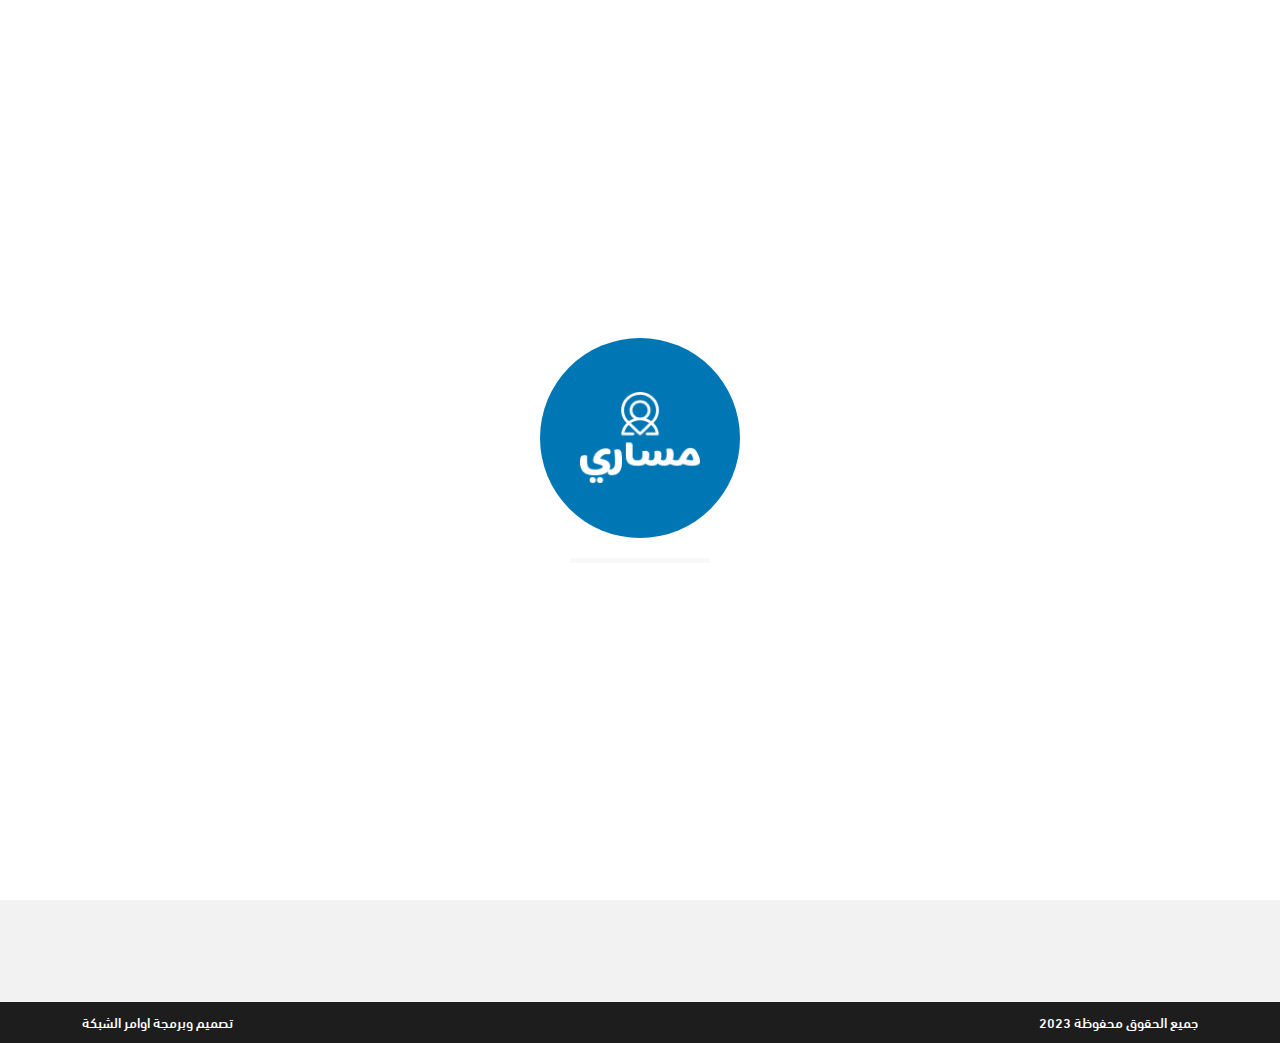
==== conditions.html @ 18e59dde "first commit" ====
<!DOCTYPE html>
<html lang="en">
  <head>
    <meta charset="UTF-8" />
    <meta http-equiv="X-UA-Compatible" content="IE=edge" />
    <meta name="viewport" content="width=device-width, initial-scale=1.0" />
    <link
      rel="stylesheet"
      href="https://cdnjs.cloudflare.com/ajax/libs/font-awesome/6.2.0/css/all.min.css"
    />
    <link rel="stylesheet" href="css/bootstrap.min.css.map" />
    <link rel="stylesheet" href="css/bootstrap.min.css" />
    <link rel="stylesheet" href="css/select2.css" />
    <link rel="stylesheet" href="css/style.css" />
    <title>conditions</title>
  </head>
  <body>
    <div class="nav-layer"></div>
    <!--start loader-->
    <div class="loader">
      <div class="logo-co-p">
        <img src="imgs/Framew.png" alt="" />
      </div>
      <div id="progressbar"></div>
    </div>
    <!--End loader-->
    <!--start header-->
    <header class="header bg-header">
      <div class="container">
        <a href="index.html" class="logo"
          ><img src="imgs/Frame.png" alt=""
        /></a>
        <ul class="links">
          <li><a href="index.html">الرئيسية</a></li>
          <li><a href="who-us.html">عن مساري</a></li>
          <li><a href="Faqs.html">الاسئلة الشائعة</a></li>
        </ul>

        <div class="media-spe">
          <a href="#" class="lang-switch"> En </a>

          <span class="coll-icon">
            <span></span>
            <span></span>
            <span></span>
          </span>
        </div>
      </div>
    </header>
    <!--End header-->
    <!--start content-->
    <div class="content">
      <div class="container">
        <div class="top-links mt-4 mb-4">
          <a href="index.html" class="gray-col font14"
            ><i class="fa-solid fa-house"></i> الرئيسية /</a
          >
          <div class="color-main">الشروط والاحكام</div>
        </div>
        <div class="all-who-us mt-5">
          <div class="flex-group-me mb-4">
            <img src="imgs/Frame.png" class="who-img" alt="" />
          </div>
          <p class="main-p mb-5 text-center">
            هذا النص هو مثال لنص يمكن أن يستبدل في نفس المساحة، لقد تم توليد هذا
            النص من مولد النص العربى، حيث يمكنك أن تولد مثل هذا النص أو العديد
            من النصوص الأخرى إضافة إلى زيادة عدد الحروف التى يولدها التطبيق. إذا
            كنت تحتاج إلى عدد أكبر من الفقرات يتيح لك مولد النص العربى زيادة عدد
            الفقرات كما تريد، النص لن يبدو مقسما ولا يحوي أخطاء لغوية، مولد النص
            العرب
          </p>
        </div>
      </div>
    </div>
    <!--end content-->

    <!--start footer-->
    <div class="footer">
      <div class="main-footer">
        <div class="container">
          <div class="row">
            <div class="col-lg-4 col-md-6 col-12 mb-4">
              <div class="footer-colomn-me">
                <h4 class="font-bold mb-4">مساري</h4>
                <ul>
                  <li>
                    <a href="who-us.html">
                      <div class="my-l">عن مساري</div>
                    </a>
                  </li>
                  <li>
                    <a href="privacy.html">
                      <div class="my-l">سياسة الخصوصية</div>
                    </a>
                  </li>

                  <li>
                    <a href="conditions.html">
                      <div class="my-l">الشروط والاحكام</div>
                    </a>
                  </li>
                  <li>
                    <a href="Faqs.html">
                      <div class="my-l">الاسئلة الشائعة</div>
                    </a>
                  </li>
                </ul>
              </div>
            </div>
            <div class="col-lg-4 col-md-6 col-12 mb-4">
              <div class="footer-colomn-me">
                <h4 class="font-bold mb-4">تواصل معنا</h4>
                <ul>
                  <li>
                    <a href="tel:9988776655">
                      <div class="flex-sm-gap">
                        <div class="my-l">9988776655</div>
                        <i class="fa-brands fa-whatsapp so-ico"></i>
                      </div>
                    </a>
                  </li>
                  <li>
                    <a href="mailto:masare.com">
                      <div class="flex-sm-gap">
                        <div class="my-l">masare.com</div>
                        <i class="fa-regular fa-envelope so-ico"></i>
                      </div>
                    </a>
                  </li>
                </ul>
              </div>
            </div>
            <div class="col-lg-4 col-md-6 col-12 mb-4">
              <div class="footer-colomn-me">
                <h6>تابعنا على</h6>
                <ul class="mb-4">
                  <div class="flex-socials">
                    <a href="#"><img src="imgs/whats.png" alt="" /></a>
                    <a href="#"><img src="imgs/whats.png" alt="" /></a>
                  </div>
                </ul>
                <a href="#" class="flex-app-go mb-3">
                  <div>احصل على التطبيق</div>
                  <div><i class="fa-solid fa-play"></i></div>
                </a>
                <a href="#" class="flex-app-go mb-3">
                  <div>احصل على التطبيق</div>
                  <div><i class="fa-brands fa-apple"></i></div>
                </a>
              </div>
            </div>
          </div>
        </div>
      </div>
      <div class="down-footer">
        <div class="container">
          <div class="down-footer-r font14">جميع الحقوق محفوظة 2023</div>
          <div class="down-footer-l font14">تصميم وبرمجة اوامر الشبكة</div>
        </div>
      </div>
    </div>
    <!--end footer-->

    <script src="js/jquery-3.5.1.min.js"></script>
    <script src="js/bootstrap.min.js"></script>
    <script src="js/select2.js"></script>
    <script src="js/main.js"></script>
  </body>
</html>
---- css/style.css ----
html {
  scroll-behavior: smooth;
}
@font-face {
  font-family: ghgjhg;
  src: url("../fonts/DINNextLTArabic-Medium-4.ttf");
}
:root {
  --secondColor: rgb(191 211 231);
  --main-bg: #f5f5f5;
  --danger: rgb(241 79 79);
  --orange: rgb(255 183 43);
  --sec-main: rgb(128 209 206);
  --main: #0077b5;
  --main2: #129c9a;
  --gray: #6d6969;
  --color-white: #fff;
}
body {
  direction: rtl;
  text-align: right;
  font-family: "ghgjhg", sans-serif;
  overflow-x: hidden;
  font-size: 18px;
}
::-webkit-scrollbar {
  width: 5px;
  height: 5px;
  border-radius: 5px;
}

/* Track */
::-webkit-scrollbar-track {
  background: #ddd;
  border-radius: 5px;
}
::-webkit-scrollbar-thumb {
  background: var(--main);
  border-radius: 5px;
}
/* general classes */
/* .container {
  max-width: 84% !important;
  margin: 0 auto !important;
} */
@media (max-width: 1024px) {
  .container {
    max-width: 100% !important;
    margin: 0 auto !important;
  }
}
.color-main {
  color: var(--main) !important;
}
.bg-main {
  background-color: var(--main-bg) !important;
}
.bg-blue {
  background-color: var(--main) !important;
}
.color-white {
  color: var(--color-white) !important;
}
.color-orange {
  color: var(--orange) !important;
}
ul {
  list-style: none;
  padding: 0;
  margin: 0;
}
.m-top-20 {
  margin: 20px 0;
}
a,
a:hover {
  text-decoration: none;
}
a {
  color: black;
  transition: all 0.3s ease-in-out;
}
a:hover {
  color: var(--main);
}
.up:hover {
  -webkit-box-shadow: inset 0 -4.25em 0 0 var(--color-white);
  box-shadow: inset 0 -4.25em 0 0 var(--color-white);
  color: var(--main) !important;
}
.up3:hover {
  -webkit-box-shadow: inset 0 -4.25em 0 0 var(--main);
  box-shadow: inset 0 -4.25em 0 0 var(--main);
  color: var(--color-white) !important;
}
.up2:hover {
  -webkit-box-shadow: inset 0 -4.25em 0 0 var(--color-white);
  box-shadow: inset 0 -4.25em 0 0 var(--color-white);
  color: var(--main2) !important;
}
.font14 {
  font-size: 14px;
}
.font13 {
  font-size: 13px;
}
.font15 {
  font-size: 15px;
}
.gray-col {
  color: var(--gray);
}
.content {
  min-height: 500px;
}
/* start header */
.header {
  position: sticky;
  width: 100%;
  top: 0;
  right: 0;
  z-index: 999;
  background: transparent;
  padding: 20px 100px;
  transition: all 0.4s ease-in-out;
  background-color: var(--color-white);
}
.header .container {
  display: flex;
  align-items: center;
  justify-content: space-between;
}
.logo img {
  width: 65px;
}
.links {
  display: flex;
  align-items: center;
  gap: 46px;
  transition: all 0.8s cubic-bezier(0.68, -0.3, 0.265, 1.3);
  color: var(--color-white);
}
.main-btn {
  display: block;
  text-align: center;
  width: 140px;
  padding: 10px 0;
  background-color: var(--main);
  color: var(--color-white);
  border: 1px solid transparent;
  border-radius: 25px;
  transition: all 0.3s ease-in-out;
}
.main-btn2 {
  display: block;
  text-align: center;
  width: 140px;
  padding: 10px 0;
  background-color: var(--main2);
  color: var(--color-white);
  border: 1px solid transparent;
  border-radius: 25px;
  transition: all 0.3s ease-in-out;
}
.main-btn.lg {
  width: 220px;
}
.main-btn2.lg {
  width: 220px;
}
.main-btn.xl {
  width: 280px;
}
.main-btn2.xl {
  width: 280px;
}
.main-btn3.lg {
  width: 220px;
}
.main-btn3.xl {
  width: 280px;
}
.main-btn3 {
  display: block;
  text-align: center;
  width: 140px;
  padding: 10px 0;
  background-color: transparent;
  color: var(--main);
  border: 1px solid var(--main);
  border-radius: 25px;
  transition: all 0.3s ease-in-out;
}
.media-spe {
  display: flex;
  align-items: center;
  gap: 18px;
}
.loader {
  display: -webkit-box;
  display: -ms-flexbox;
  display: flex;
  -webkit-box-align: center;
  -ms-flex-align: center;
  align-items: center;
  -webkit-box-pack: center;
  -ms-flex-pack: center;
  justify-content: center;
  position: fixed;
  top: 0;
  width: 100%;
  height: 100%;
  background-color: var(--color-white);
  z-index: 99999999;
  flex-direction: column;
  gap: 20px;
}
.loader img {
  width: 17%;
}
@keyframes progress-bar {
  0% {
    left: -100%;
  }
  100% {
    left: 55%;
  }
}
#progressbar {
  background-color: #f8f8f8;
  height: 5px;
  border-radius: 30px;
  /* position: relative;
    top: 50%;
    left: 50%;
    transform: translate(-50%); */
  overflow: hidden;
  width: 140px;
}
#progressbar::before {
  width: 5vw;
  position: relative;
  left: -100%;
  background-color: var(--main);
  content: " ";
  display: block;
  height: 5px;
  border-radius: 30px;
  animation: 1s progress-bar 0.6s infinite alternate ease-in-out;
}
.logo-co-p {
  width: 200px;
  height: 200px;
  border-radius: 50%;
  background-color: var(--main);
  display: flex;
  align-items: center;
  justify-content: center;
  padding: 40px;
}
.logo-co-p img {
  width: 100%;
}
.flex-bet-main {
  display: flex;
  justify-content: space-between;
}

.noti {
  position: relative;
  width: 46px;
  height: 46px;
  border-radius: 50%;
  background-color: #f9fbfd;
  color: var(--main);
  display: flex;
  align-items: center;
  justify-content: center;
  border: none;
  outline: none;
  font-size: 18px;
}
.lang-switch {
  position: relative;
  width: 46px;
  height: 46px;
  border-radius: 50%;
  background: transparent;
  color: var(--main2);
  display: flex;
  align-items: center;
  justify-content: center;
  border: 1px solid var(--main2);
  outline: none;
  font-size: 16px;
  font-weight: bold;
}
.noti img {
  width: 25px;
}
.dot-spe {
  position: absolute;
  top: -6px;
  right: 0;
  width: 18px;
  height: 18px;
  border-radius: 50%;
  background-color: #ff0303;
  font-size: 10px;
  display: flex;
  align-items: center;
  justify-content: center;
  color: var(--color-white) !important;
}
.section-pad {
  padding: 60px 0;
}
.main-p {
  line-height: 34px;
  font-size: 16px;
}
.flex-sm-gap {
  display: flex;
  align-items: center;
  gap: 12px;
}
.flex-group-me {
  display: flex;
  align-items: center;
  justify-content: center;
  gap: 10px;
}
.left-ico {
  margin-left: 5px;
  font-size: 18px;
}
.left-img-land {
  padding: 0px 50px;
}
.left-img-land img {
  width: 100%;
  height: 400px;
  object-fit: contain;
}
.font-bold {
  font-weight: bold;
}
.about-box-img {
  width: 70px;
  height: 70px;
  object-fit: contain;
}
.icon-who {
  color: var(--main2);
  font-size: 55px;
}
.about-box {
  padding: 25px;
  border: 1px solid var(--main2);
  border-radius: 12px;
  height: 100%;
  transition: all 0.3s ease-in-out;
}
.app-right {
  padding: 60px 0;
}
.app-left {
  height: 100%;
}
.about-box:hover {
  /* background-color: var(--main2);
  color: var(--color-white) !important; */
  transform: translateY(-10px);
}
/* new */
.flex-app-go {
  display: flex;
  align-items: center;
  gap: 14px;
  background-color: #000;
  color: var(--color-white);
  display: flex;
  align-items: center;
  justify-content: center;
  width: 230px;
  border-radius: 10px;
  padding: 16px 6px;
}
.flex-app-go i {
  font-size: 24px !important;
}
a.flex-app-go:hover {
  transform: translateX(-6px);
  color: #fff !important;
}
.border-box-main {
  border: 1px solid #ddd;
  padding: 22px 30px;
  border-radius: 14px;
  color: #595959;
  font-size: 21px;
}
.align-center {
  align-items: center !important;
}
.main-p {
  color: #595959 !important;
  font-size: 17px;
}
.center-border {
  border-left: 1px solid var(--main);
}
.padding-pc {
  padding: 22px;
}
.center-border {
  display: grid;
  place-items: center;
}
.bg-header {
  box-shadow: 0px 1px 4px 1px rgb(0 0 0 / 10%);
}
.download-now img {
  width: 170px;
}
.app-section {
  /* padding: 60px 0; */
  background-color: var(--main);
  color: var(--color-white);
}
.show-app-left {
  position: relative;
  z-index: 1;
}
.min-h-spe {
  min-height: 560px;
}
.animated-imgs-del {
  height: 100%;
}
.animated-imgs-del img {
  width: 100%;
  height: 100%;
}
.relative-parent {
  position: relative;
}
.app-section {
  overflow: hidden;
}
.partners-item {
  max-width: 250px;
  max-height: 170px;
  width: -moz-fit-content !important;
  width: fit-content !important;
  margin: 0 auto;
  /* object-fit: cover; */
}
.so-ico {
  font-size: 20px;
  transform: translateY(2px);
}
/*start footer*/
.main-footer {
  padding: 50px 0;
  background-color: #f2f2f2;
  color: #595959;
}
.footer-colomn-me > img {
  width: 160px;
  margin-bottom: 12px;
}
.footer-colomn-me > h6 {
  font-weight: bold;
  font-size: 18px;
  margin-bottom: 20px;
}
.footer-colomn-me li {
  margin-bottom: 26px;
}
.footer-colomn-me li a {
  display: flex;
  align-items: center;
  gap: 10px;
  color: #595959;
  transition: all 0.3s ease-in-out;
  width: fit-content;
}
.footer-colomn-me li a:hover {
  transform: translateX(-10px);
}
.dot-foot {
  width: 6px;
  height: 6px;
  background-color: var(--color-white);
  margin-top: 4px;
}
.dot-foot-icon {
  color: var(--main-solid);
}
.flex-socials {
  display: flex;
  align-items: center;
  gap: 12px;
  flex-wrap: wrap;
}
.flex-socials a:hover {
  transform: translateY(-6px);
}
.flex-socials img {
  width: 32px;
  height: 32px;
}
.sm-img {
  width: 40px;
}
.down-footer {
  background-color: #1d1d1d;
  color: var(--color-white);
  padding: 10px 0;
}
.down-footer .container {
  display: flex;
  align-items: center;
  justify-content: space-between;
  font-size: 15px;
}
.down-footer-m {
  display: flex;
  align-items: center;
  gap: 25px;
}
.down-footer-m img {
  width: 45px;
}
@media (max-width: 1024px) {
  .down-footer .container {
    flex-direction: column;
  }
  .down-footer {
    padding: 8px 0;
  }
}
.foot-lo img {
  width: 120px;
}
/* explore jobs */
.top-links {
  display: flex;
  align-items: center;
  gap: 5px;
  font-size: 14px;
}
/*select 2*/
.no-search .select2-search {
  display: none;
}
.select2-selection .select2-selection--single {
  height: 48px;
}
.select2-container {
  width: 100% !important;
}
.select2-selection__arrow {
  display: none;
}
.select2-container--default .select2-selection--single {
  height: 48px;
  border: 1px solid #ddd;
  border-radius: 28px;
}
.select-personal .select2-container--default .select2-selection--single {
  background-color: #f5f5f5;
  border: none;
  padding-right: 34px;
}
.select-personal.no-pad .select2-container--default .select2-selection--single {
  background-color: #f5f5f5;
  border: none;
  padding-right: 6px;
}
.select2-container--default
  .select2-selection--single
  .select2-selection__rendered {
  line-height: 44px;
  color: var(--gray);
  font-size: 14px;
  padding-right: 12px;
}
.main-input-cont {
  position: relative;
}
.main-float {
  position: absolute;
  top: 38px;
  left: 15px;
  pointer-events: none;
}
.select2-container .select2-selection--multiple {
  min-height: 48px;
  border: 1px solid #ddd;
  border-radius: 25px;
  background-color: #f5f5f5;
}
.select2-container--default .select2-search--inline .select2-search__field {
  font-size: 14px;
  position: absolute;
  top: 9px;
  right: 16px;
  font-family: "myfont", sans-serif;
  color: var(--gray) !important;
  text-align: right;
}
.select2-container--default.select2-container--focus
  .select2-selection--multiple {
  border: 1px solid #ddd;
  min-height: 48px;
}
.select2-container--default
  .select2-selection--multiple
  .select2-selection__choice {
  padding: 8px 30px;
  background-color: #ecf5f6;
  color: #000;
  border: none;
  border-radius: 10px;
  border: 1px solid var(--main2);
}
.select2-container--default
  .select2-selection--multiple
  .select2-selection__choice__remove {
  width: 20px;
  height: 20px;
  background-color: red;
  color: var(--color-white);
  border-radius: 50% !important;
  margin-right: 5px;
  transition: all 0.3s ease-in-out !important;
  position: absolute;
  z-index: 2;
  top: 2px;
  left: 2px;
  display: flex;
  align-items: center;
  justify-content: center;
}
.select2-container--default
  .select2-selection--multiple
  .select2-selection__choice__remove:hover {
  background-color: var(--color-white);
  color: red;
}
.select2-container--default
  .select2-results__option--highlighted.select2-results__option--selectable {
  background-color: var(--main);
}
/* Firefox */
input[type="number"] {
  -moz-appearance: textfield;
  appearance: textfield;
}
input::-webkit-outer-spin-button,
input::-webkit-inner-spin-button {
  -webkit-appearance: none;
  margin: 0;
}
.pointer-click {
  cursor: pointer;
  pointer-events: auto;
}
.done-img-m {
  width: 130px;
}
.dont-have a {
  color: var(--main) !important;
}
.margin-auto {
  margin-inline: auto;
}
.all-selects {
  padding: 30px 0;
  background-color: #f1f5f8;
}
.rerender {
  background: transparent;
  border: none;
  outline: none;
  text-decoration: underline;
  color: var(--main);
}
.job-box {
  padding: 12px;
  border-radius: 10px;
  border: 1px solid #ddd;
  border-top: 2px solid var(--main2);
  display: block;
}

.flex-dbl-sm-gap {
  display: flex;
  gap: 10px;
  /* align-items: center; */
}
.yellow-name {
  padding: 5px;
  border-radius: 4px;
  background-color: #fab000;
  color: var(--color-white);
}
.build-name {
  color: var(--main2);
}
.font16 {
  font-size: 16px !important;
}
.man-img {
  width: 56px;
  height: 56px;
  border-radius: 5px;
}
.default-div {
  width: 100%;
}
.color-blue {
  color: var(--main);
}
.active-main .color2 {
  color: var(--main2);
}

.color-main2 {
  color: var(--main2);
}

.font10 {
  font-size: 10px;
}

.who-img {
  max-width: 220px;
}
.trans {
  background: transparent;
  border: none;
}
.red-bg {
  background-color: #e34343;
  color: var(--color-white);
}
.red-bg:hover {
  color: #e34343 !important;
}
.font17 {
  font-size: 17px;
}
.font16 {
  font-size: 16px;
}



/*faqs*/
.all-qestion {
  padding: 14px 20px;
  border: 1px solid #ddd;
  display: flex;
  align-items: center;
  justify-content: space-between;
  border-radius: 8px;
}
.parent-faq {
  padding: 10px;
}
.dafeult-faq-icon {
  transition: all 0.3s ease-in-out;
}
.collapse-spe[aria-expanded="true"] .dafeult-faq-icon {
  transform: rotate(180deg);
}

.small-screen {
  display: none;
}

.left-ico-head {
  margin-right: 20px;
}
.main-btn.def {
  width: 190px;
}
.main-btn2.def {
  width: 190px;
}

.links li a.active {
  color: var(--main);
}

@media (max-width: 1024px) {
  .hide-mob {
    display: none;
  }
  .flex-center-spe h1 {
    font-size: 37px;
  }
  .coll-icon {
    position: relative;
    cursor: pointer;
    background-color: var(--main);
    width: 40px;
    height: 40px;
    border-radius: 5px;
    display: flex;
    place-items: center;
    overflow: hidden;
    transition: 0.3s;
  }

  .coll-icon.active {
    box-shadow: 0 1px 5px rgb(0 0 0 / 5%);
  }

  .coll-icon span {
    background-color: var(--color-white);
    width: 25px;
    height: 3px;
    border-radius: 5px;
    transition: 0.3s;
    left: 8px;
    position: absolute;
  }

  .coll-icon span:nth-child(1) {
    transform: translateY(-7px);
    width: 20px;
  }

  .coll-icon span:nth-child(2) {
    transform: translateY(7px);
    width: 12px;
  }

  .coll-icon.active span:nth-child(1) {
    transform: translateY(0px) rotate(45deg);
    width: 20px;
    left: 10px;
    transition-delay: 0.125s;
    height: 2px;
  }

  .coll-icon.active span:nth-child(2) {
    transform: translateY(0px) rotate(495deg);
    width: 20px;
    left: 10px;
    transition-delay: 0.25s;
    height: 2px;
  }

  .coll-icon.active span:nth-child(3) {
    transform: translatex(100px);
  }
  /* sidebar */
  .links {
    position: fixed;
    height: 100%;
    padding-top: 60px;
    top: 0px;
    right: 0px;
    width: 280px;
    flex-direction: column;
    gap: 20px;
    /* height: calc(100vh - 0px); */
    box-shadow: 0px 1px 4px 1px rgb(0 0 0 / 12%);
    background: var(--color-white);
    justify-content: flex-start;
    gap: 40px;
    z-index: 9999999;
    transition: all 0.8s cubic-bezier(0.68, -0.3, 0.265, 1.3);
    transform: translateX(100%);
    color: #000;
    overflow-y: auto;
  }
  .links a {
    color: #000;
  }

  .nav-layer {
    position: fixed;
    top: 0px;
    right: 280px;
    width: calc(100% - 280px);
    height: calc(100% - 0px);
    z-index: 9999;
    background: rgba(0, 0, 0, 0.3);
    transition: all 0.4s ease-in-out;
    transform: translateX(-550%);
    transition: all 0.8s cubic-bezier(0.68, -0.3, 0.265, 1.3);
  }
  .links li a:hover {
    transform: translateX(10px);
  }
  .slideto {
    transform: translatex(0);
  }
  .upper-join-us {
    flex-direction: column;
  }
  .clarify-join {
    width: 100%;
  }
  .header {
    padding: 20px 40px;
  }
}
@media (max-width: 767px) {
  .flex-app-go{
    font-size: 15px;
    width: 185px;
  }
  .landing-page .flex-bet-main{
    flex-wrap: wrap;
  }
  .center-border{
    border: none;
  }
  .header {
    padding: 12px;
  }
  .big-screen {
    display: none;
  }
  .small-screen {
    display: block;
  }
  .main-btn.go-new {
    width: 42px;
    height: 42px;
    border-radius: 50%;
  }
  .main-btn2.go-new {
    width: 42px;
    height: 42px;
    border-radius: 50%;
  }
  .main-btn3.go-new {
    width: 42px;
    height: 42px;
    border-radius: 50%;
  }
  .lang-switch,
  .noti {
    width: 42px;
    height: 42px;
  }
  .media-spe {
    gap: 7px;
  }
  .logo img {
    width: 60px;
  }
  .app-left {
    display: none;
  }
  .download-now img{
    width: 140px;
  }
}
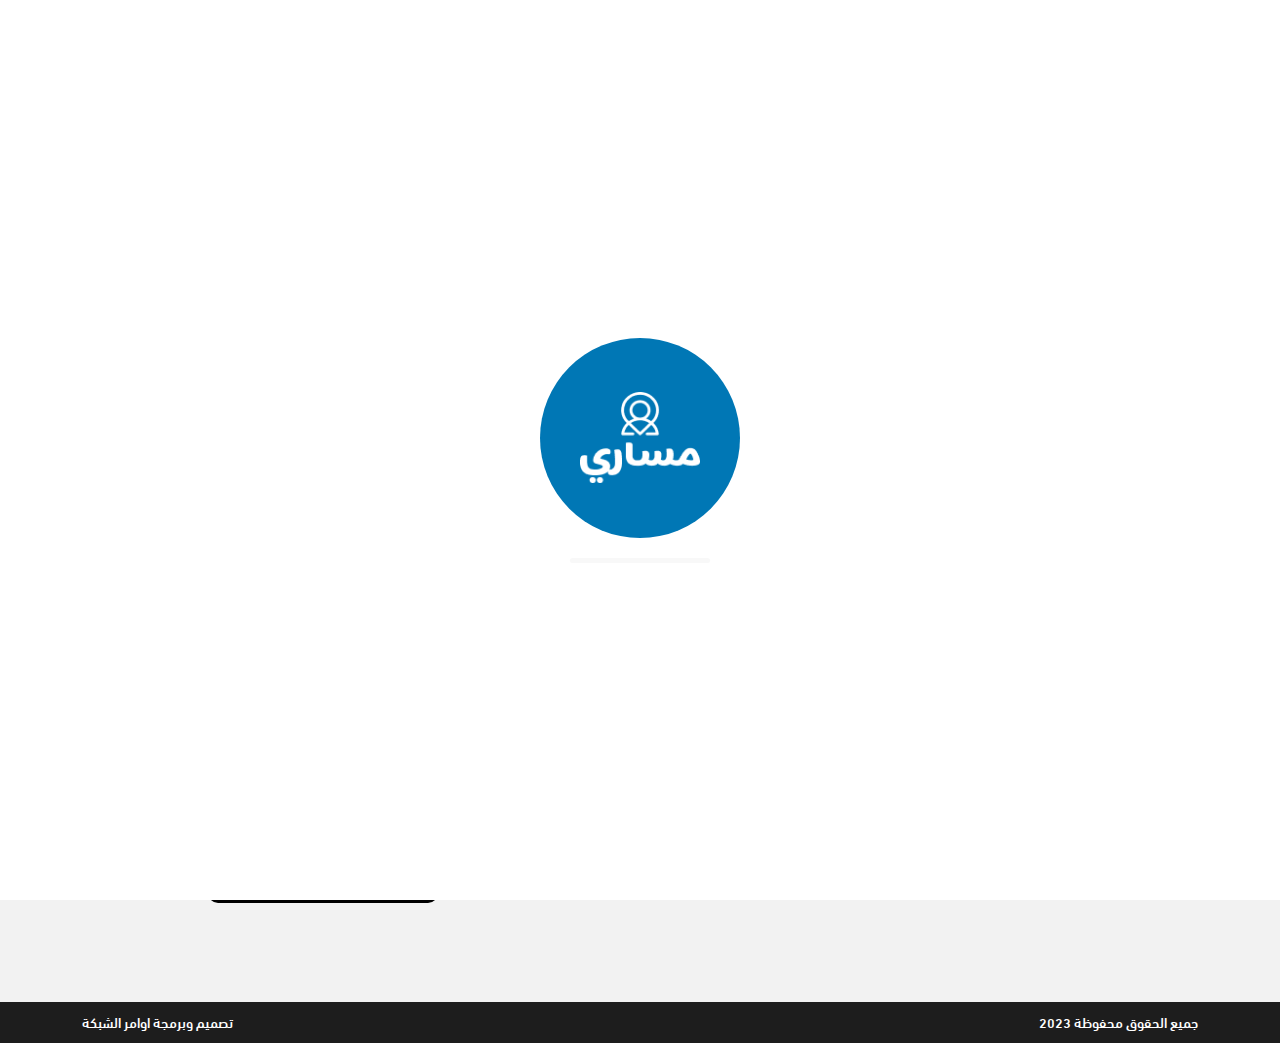
==== commit a68f3c56: "edits 13/6/2024" ====
--- a/conditions.html
+++ b/conditions.html
@@ -67,7 +67,7 @@
             من النصوص الأخرى إضافة إلى زيادة عدد الحروف التى يولدها التطبيق. إذا
             كنت تحتاج إلى عدد أكبر من الفقرات يتيح لك مولد النص العربى زيادة عدد
             الفقرات كما تريد، النص لن يبدو مقسما ولا يحوي أخطاء لغوية، مولد النص
-            العرب
+            
           </p>
         </div>
       </div>
--- a/css/style.css
+++ b/css/style.css
@@ -121,7 +121,7 @@
   right: 0;
   z-index: 999;
   background: transparent;
-  padding: 20px 100px;
+  padding: 20px 0px;
   transition: all 0.4s ease-in-out;
   background-color: var(--color-white);
 }
@@ -508,8 +508,8 @@
   transform: translateY(-6px);
 }
 .flex-socials img {
-  width: 32px;
-  height: 32px;
+  width: 40px;
+  height: 40px;
 }
 .sm-img {
   width: 40px;
@@ -909,7 +909,7 @@
     width: 100%;
   }
   .header {
-    padding: 20px 40px;
+    padding: 20px 0px;
   }
 }
 @media (max-width: 767px) {
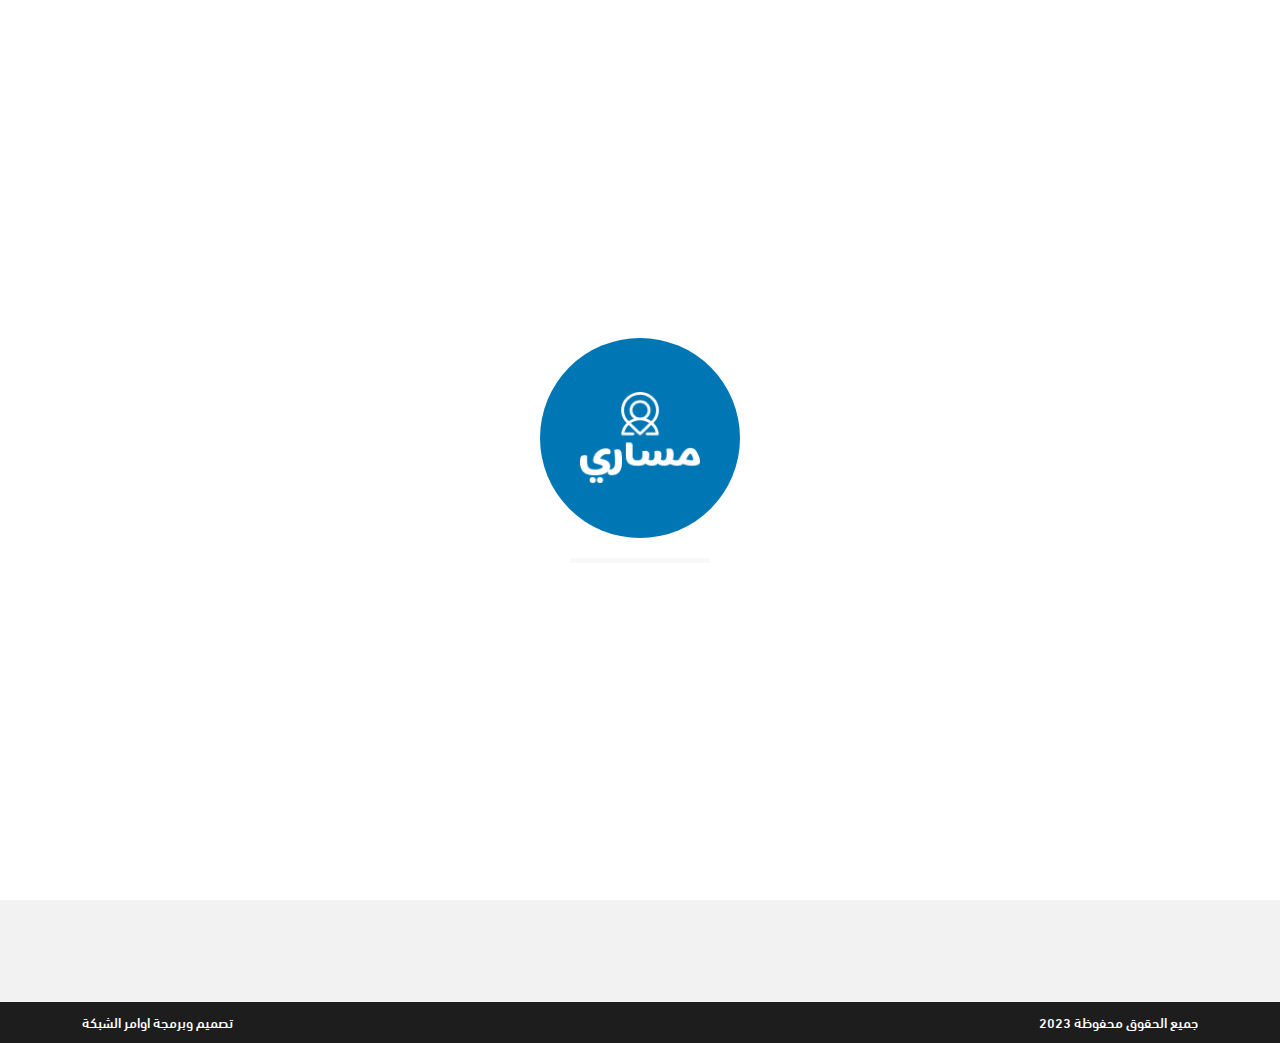
==== commit 0a0e2f13: "lastEdits 16/5" ====
--- a/conditions.html
+++ b/conditions.html
@@ -67,13 +67,11 @@
             من النصوص الأخرى إضافة إلى زيادة عدد الحروف التى يولدها التطبيق. إذا
             كنت تحتاج إلى عدد أكبر من الفقرات يتيح لك مولد النص العربى زيادة عدد
             الفقرات كما تريد، النص لن يبدو مقسما ولا يحوي أخطاء لغوية، مولد النص
-            
           </p>
         </div>
       </div>
     </div>
     <!--end content-->
-
     <!--start footer-->
     <div class="footer">
       <div class="main-footer">
@@ -139,14 +137,14 @@
                     <a href="#"><img src="imgs/whats.png" alt="" /></a>
                   </div>
                 </ul>
-                <a href="#" class="flex-app-go mb-3">
-                  <div>احصل على التطبيق</div>
-                  <div><i class="fa-solid fa-play"></i></div>
-                </a>
-                <a href="#" class="flex-app-go mb-3">
-                  <div>احصل على التطبيق</div>
-                  <div><i class="fa-brands fa-apple"></i></div>
-                </a>
+                <div class="flex-sm-gap">
+                  <a href="#" class="download-now">
+                    <img src="imgs/Google_Play_Store_badge_EN 1.png" alt="" />
+                  </a>
+                  <a href="#" class="download-now">
+                    <img src="imgs/Group.png" alt="img" />
+                  </a>
+                </div>
               </div>
             </div>
           </div>
--- a/css/style.css
+++ b/css/style.css
@@ -339,7 +339,7 @@
 }
 .left-img-land img {
   width: 100%;
-  height: 400px;
+  height: 440px;
   object-fit: contain;
 }
 .font-bold {
@@ -756,8 +756,6 @@
 .font16 {
   font-size: 16px;
 }
-
-
 
 /*faqs*/
 .all-qestion {
@@ -913,14 +911,14 @@
   }
 }
 @media (max-width: 767px) {
-  .flex-app-go{
+  .flex-app-go {
     font-size: 15px;
     width: 185px;
   }
-  .landing-page .flex-bet-main{
+  .landing-page .flex-bet-main {
     flex-wrap: wrap;
   }
-  .center-border{
+  .center-border {
     border: none;
   }
   .header {
@@ -961,7 +959,13 @@
   .app-left {
     display: none;
   }
-  .download-now img{
+  .download-now img {
     width: 140px;
   }
 }
+.ico-img {
+  width: 24px;
+}
+.fa-address-card {
+  color: #000;
+}
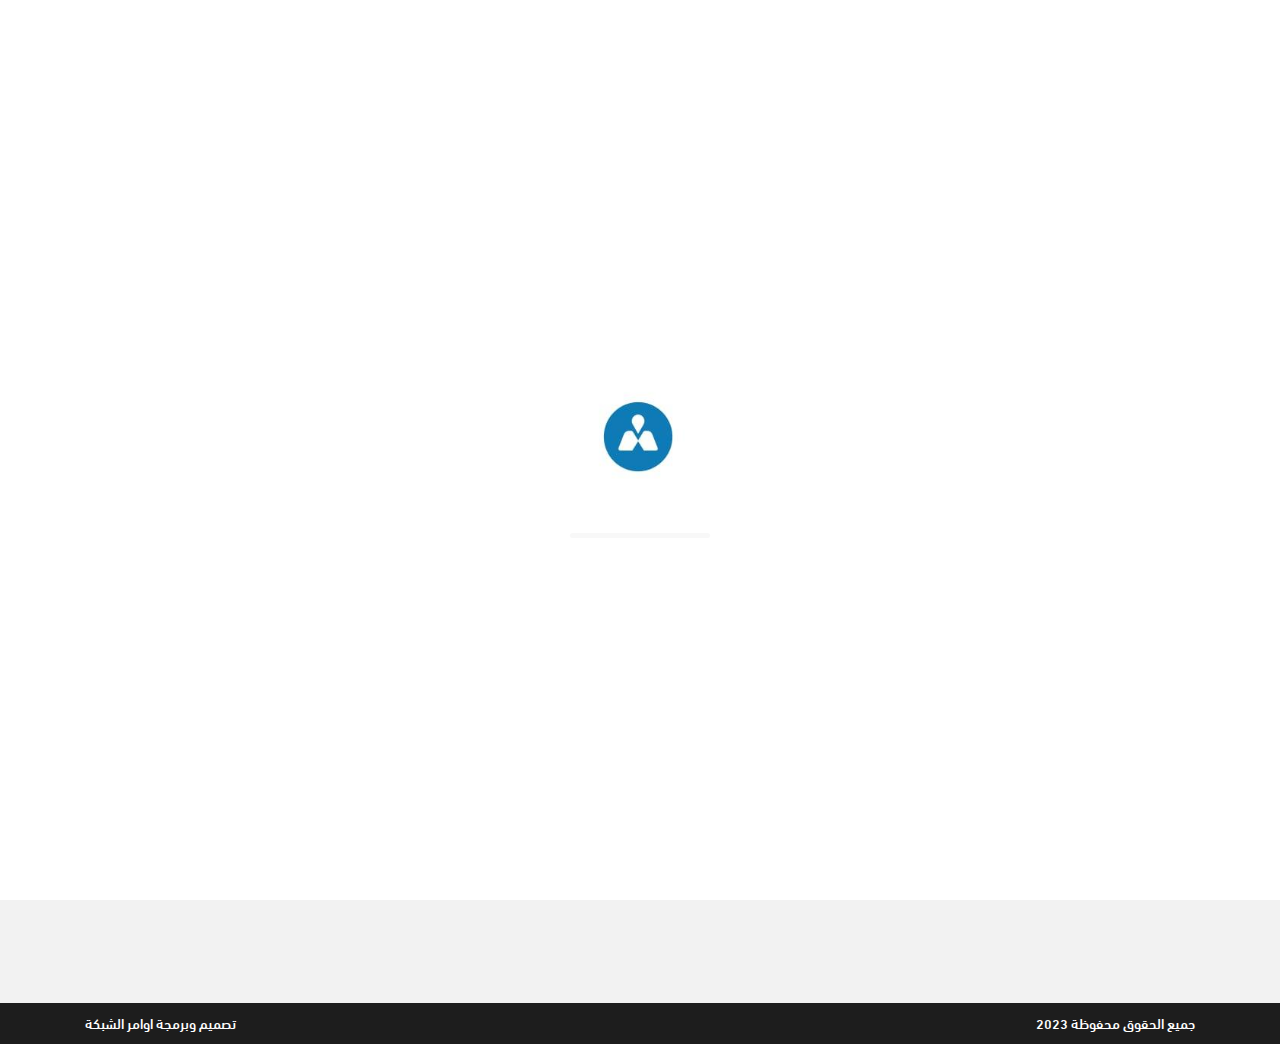
==== commit aa63952c: "16/5 3:12 change logo" ====
--- a/conditions.html
+++ b/conditions.html
@@ -19,7 +19,7 @@
     <!--start loader-->
     <div class="loader">
       <div class="logo-co-p">
-        <img src="imgs/Framew.png" alt="" />
+        <img src="imgs/mainlogo.jpg" alt="img" />
       </div>
       <div id="progressbar"></div>
     </div>
@@ -28,7 +28,7 @@
     <header class="header bg-header">
       <div class="container">
         <a href="index.html" class="logo"
-          ><img src="imgs/Frame.png" alt=""
+          ><img src="imgs/mainlogo.jpg" alt=""
         /></a>
         <ul class="links">
           <li><a href="index.html">الرئيسية</a></li>
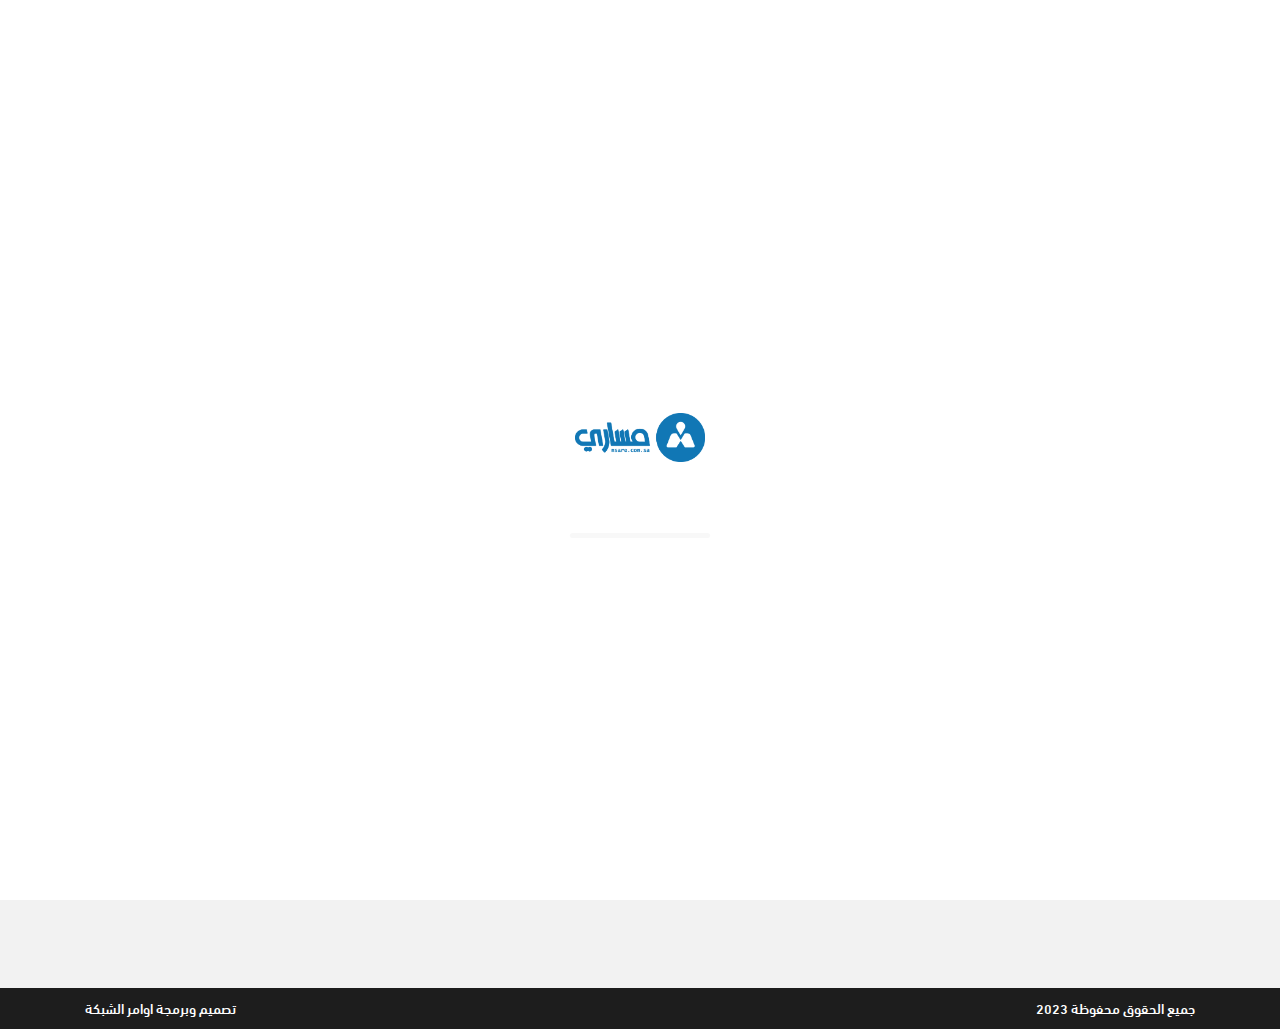
==== commit 81a3e0d5: "20/5 edits" ====
--- a/conditions.html
+++ b/conditions.html
@@ -19,7 +19,7 @@
     <!--start loader-->
     <div class="loader">
       <div class="logo-co-p">
-        <img src="imgs/mainlogo.jpg" alt="img" />
+        <img src="imgs/mainlogo.png" alt="img" />
       </div>
       <div id="progressbar"></div>
     </div>
@@ -28,7 +28,7 @@
     <header class="header bg-header">
       <div class="container">
         <a href="index.html" class="logo"
-          ><img src="imgs/mainlogo.jpg" alt=""
+          ><img src="imgs/mainlogo.png" alt=""
         /></a>
         <ul class="links">
           <li><a href="index.html">الرئيسية</a></li>
--- a/css/style.css
+++ b/css/style.css
@@ -121,7 +121,7 @@
   right: 0;
   z-index: 999;
   background: transparent;
-  padding: 8px 0px;
+  padding: 12px 0px;
   transition: all 0.4s ease-in-out;
   background-color: var(--color-white);
 }
@@ -131,7 +131,7 @@
   justify-content: space-between;
 }
 .logo img {
-  width: 85px;
+  width: 135px;
 }
 .links {
   display: flex;
@@ -737,7 +737,7 @@
 }
 
 .who-img {
-  max-width: 220px;
+  max-width: 180px;
 }
 .trans {
   background: transparent;
@@ -792,6 +792,9 @@
 
 .links li a.active {
   color: var(--main);
+}
+.hide-mob{
+  min-width: 120px;
 }
 
 @media (max-width: 1024px) {
@@ -910,7 +913,14 @@
     padding: 8px 0px;
   }
 }
+.gap-main{
+  gap: 33px;
+}
 @media (max-width: 767px) {
+  .flex-sm-gap.gap-main{
+    flex-wrap: wrap;
+    gap: 10px;
+  }
   .flex-app-go {
     font-size: 15px;
     width: 185px;
